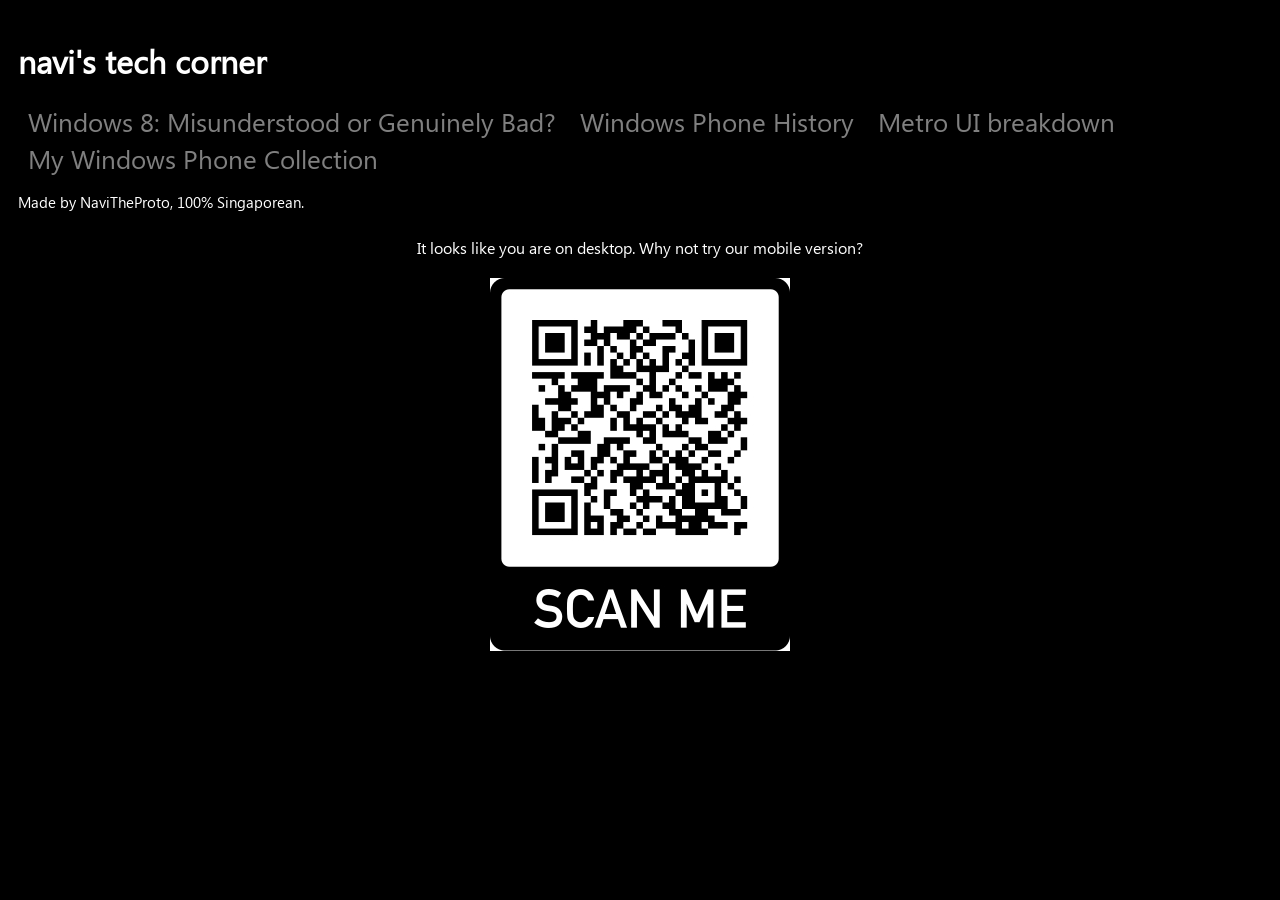
==== webdevA2/index.html @ f89cb17f "Add files via upload" ====
<!DOCTYPE html>
<html lang = "en-US">
	<head>
		<title>Windows 8 Paradise</title> <!-- Tan Swee Heng 260479M -->
		<link href="style.css" type="text/css" rel="stylesheet">
		<script src="main.js" defer></script>
	</head>
	<body>
		<h1>navi's tech corner</h1>
		<nav> <!-- Selection of pages -->
			<small><button id ="page1btn">Windows 8: Misunderstood or Genuinely Bad?    </button></small>
			<small><button id ="page2btn">Windows Phone History    </button></small>
			<small><button id ="page3btn">Metro UI breakdown    </button></small>
			<small><button id ="page4btn">My Windows Phone Collection     </button></small>
		</nav>
		<main id="pagecontainer">
			<section class="page" id="page1"> <!-- Section 1: Windows 8 Arguement -->
				<p>Many people would think of Windows 8 as a flop that undeniably got off Microsoft off the wrong place. Many also despised the new look as they were unaccustomed to the new design 
				that dramatically changed how they used computers today. While I believe that the reasons were valid, I feel that the design itself was  a true underdog because of how radical and 
				how innovative the design is. <br> <br> Imagine if you saw the design on a Surface Pro or a different 2 in 1 laptop that ran 8. The touchscreen made sense for the squares Microsoft called 
				Live Tiles because of how Metro UI was designed for fingers and not precise input like a mouse or a stylus. Microsoft noted that they were designed for touch in mind and I feel they
				did their job. Again, complaints are centered around how the interface does not make sense for a desktop and I also agree with the sentiment because it is like using the microwave to
				toast bread, it would just not work.</p>
				<p> Not only that, Windows 8 also introduced the Windows Store which laid the groundwork that Microsoft eventually took advantage of in 11 by encouraging developers to develop apps native
				to the app store, addressing the app gap that the store originally suffered from in Windows 8 and 10. The store also became vital for Microsoft to push applications to ARM devices running a
				restricted version of Windows 8 named Windows 8 RT, maintaining functionality without emulation (Like what Microsoft did for Windows 10 and 11) while providing ease of use across all of 
				their products. (example: Windows Phone, a Surface RT and a desktop PC) <br> <br> So yes, people hated the OS because of the unexpected change, but it's these changes are the reason why I fell
				in love with them in the first place. Ultimately, many more hated Windows 11 now because of bloatware and privacy concerns (like I am), making the return to 8 for me quite relaxing.</p>
				<div class="flexcontainer">
					<div class="box box1"><img src="./images/laptop.jpeg" alt="capture" style="width: 70%"></div>
				</div>
				<p>Written on Windows 8.1</p> 
				
				<h2>Surprise Minigame: Window Clicker</h2> <!-- Surprise Game -->
				<h3 id="scoreBox">Click the window to catch it!</h3>
				<img id="windowId" src="./images/window.png" alt="window image" width="200">
				<div id="playspace"> </div>
			</section>

			
			<section class="page" id="page2"> <!-- Section 2: Windows Phone History -->
				<p>Everyone has heard of iOS and Android, or maybe even remember the amount of different Android forks that enthusiasts and consumer use. ColorOS, One UI and HyperOS to name the usual while 
				GrapheneOS and LineageOS make up enthusiast knowledge. But do you know that there used to be a third player in the mobile market space? That player that we no longer hear of was Windows
				Phone. Come with me and see what it used to look like and how it ultimately panned out. <br> <br></p>
				<h2>The Era of Euphoria (Windows Phone 7) </h2>
				<p>As much as this fact might shock you, Apple wasn't actually the leader in phones before the iPhone. Apple with Motorola's help tried with the Motorola Rokr E1 but it was severly hampered 
				by Apple itself. But coming back to Microsoft reveals that they had as much as nearly 20 percent of the smartphone market! Obviously, the iPhone changed that but Microsoft was slow to respond,
				with their CEO calling it overpriced and impractical for business customers. <br> <br></p>
				<div class="flexcontainer"> <!-- Section 2a: Windows Phone 7 History -->
					<div class="box"><img src="./images/lumia_900.jpeg" alt="lumia_900 ,Image by Nokia" style="width: 70%"></div>
				</div>
				<p> It wouldn't be until 2008 when development was reignited and then 2010 when Windows Phone 7's release would mean Microsoft had a definitive product that could answer to the 
				new smartphone market. Personally, I find it a mistake not to respond as they had plenty of time to launch it in 2008 or 2009, making it their first mistake. They didn't skimp out though and the
				launch of the Lumia 800 and 900 with the song "I'm Not Invisible" by Megan Wyler and "Garden" by TEED being played in commercials to signal the big launch. <br> <br> During this time, they even have the 
				"Smoked by Windows Phone Challenge" in which people simply do a task that a Windows Phone could do faster for $100. Unsurprisingly, the Windows Phone won the majority of the tests that were carried
				out. More devices were eventually introduced such as the Samsung Focus and the HTC 7 Series, complementing Nokia's Lumia lineup. Windows Phone 7.5 (Mango) was eventually released in 2011, bringing an 
				updated Internet Explorer browser, Twitter integration and SkyDrive access. Windows Phone 7 had around 4 percent of the market before its successor launched, an abysmal number compared to iOS and Android. 
				<br> <br> </p>
				<h2>Going bigger but also...retreating?? (Windows Phone 8 and 8.1)</h2>
				<div class="flexcontainer"> <!-- Section 2b: Windows Phone 8 + 8.1 History -->
					<div class="box box1"><img src="./images/Windows-phone-8-1.jpg" alt="win8, Image by Microsoft" style="width: 70%"></div>
				</div>
				<p>At this point, Microsoft at the time thought that the release of Apple's iPad and the "post-PC era" coming meant an existential issue that Microsoft needed to correct away from. While my section breaking
				down Metro UI will cover why such decisions in the first place in terms of looks, tablet usage soaring is what led to Windows 8 being designed around them in the first place. Seeing the success of Metro UI 
				initially through a touch interface, they adopted it for their desktop counterparts too. <br> <br> To complement Windows 8's launch, they also released Windows Phone 8 which brought improvements such as 
				swapping out the dated Windows CE kernel for the Windows NT kernel, native support for 4G LTE connectivity, HD displays, multi-core processors such as the Snapdragon 800 and even support microSD cards. 
				Of course, many people hated it as they were using Windows on non-touch devices such as a Desktop PC or a laptop and never seen the interface before on Windows Phone. <br> <br> Coming back to the kernel, 
				this change was also controversial because many of the legacy Windows Phone 7 devices could not recieve this new update due to incompatibilities between CE and NT. Once again to mitigate this, Microsoft 
				introduced Windows Phone 7.8 which brought many Windows Phone 8 features to WP7 without the underlying kernel changed. I would consider this the second mistake as not only Microsoft could have offered free
				replacements like what they did with the Red Ring of Death on Xbox 360 but also could have made the transition much more smoother by mobilising many Nokia (which was Windows Phone's primary manufacturer) and
				Microsoft pop ups to achieve this sort of effect. <br> <br> Windows Phone 8.1 eventually arrived as an update, with Cortana, Swipe to Type, Action Center and a new version of Internet Explorer being introduced
				as well to round out the lineup. Personally, these changes were a little boring to me but they were well deserved especially since Windows 8.1 was also introduced at around the same time.</p>
				<h2>The final plunge into darkness (Windows 10 Mobile)</h2>
				<div class="flexcontainer"> <!-- Section 2c: Windows 10 Mobile History -->
					<div class="box box1"><img src="./images/windows_10_mobile.jpeg" alt="win10, Image by Microsoft" style="width: 70%"></div>
				</div>
				<p>Microsoft knew at this point they already lost the smartphone race, market share had slipped to 3 percen with WP8 with most users already on iOS or Android. Seeing this fate upon them, they decided to release
				a half-baked successor to Windows Phone 8 named Windows 10 Mobile in 2015. Arguably, I would say this is the moment Microsoft either snapped with the platform or was eager to let it slip into the past and using the system
				felt like so. Many users complained that the software was buggy, the OS was too slow to keep up with daily tasks and even Metro UI was horrendously destroyed to the point it is barely recognisable and legible. Alas,
				the writing was on the wall and Microsoft ended support for the platform in 2020, with phone sales stopped in 2016.</p>
				<h2>Legacy of Windows Phone</h2>
				<p>While the actual ecosystem itself died, many community solutions popped up to step in after Windows 10 Mobile support died off. These include MetroCord, Live Store, 8Marketplace and myTube patched just to name a few. 
				It's hilarious to think they are as enthusiastic as the Linux community is now, but in in all honesty, it's quite beautiful.</p>
				<h2>Windows Phone History Quiz</h2> <!-- Section 2d: Quiz -->
				<fieldset>
					Q1: What were the reasons for Windows Phone 7's initial decline? <br>
					<input type="radio" name="q1" value="Lack of developer support"> Lack of developer support 
					<input type="radio" name="q1" value="Low advertising budget"> Low advertising budget
					<input type="radio" name="q1" value="Poor UI design"> Poor UI design <br>
				</fieldset>
				<fieldset>
					Q2: Which of the following were Windows Phone series devices? <br>
					<input type="radio" name="q2" value="HTC Desire"> HTC Desire
					<input type="radio" name="q2" value="Samsung Focus"> Samsung Focus
					<input type="radio" name="q2" value="LG G3"> LG G3
					<input type="radio" name="q2" value="Dell Streak"> Dell Streak <br>
				</fieldset>
				<fieldset>
					Q3: What did Microsoft do to satisfy unhappy customers stuck on WP7 when WP8 was released?
					<input type="radio" name="q3" value="Cancel the launch"> Cancel the launch
					<input type="radio" name="q3" value="Release an update that introduced WP8 features"> Release an update that introduced WP8 features
					<input type="radio" name="q3" value="Recompile Windows Phone 8 on the Windows CE kernel"> Recompile Windows Phone 8 on the Windows CE kernel<br>
				</fieldset>
				<fieldset>
					Q4: Which version of Windows Phone introduced Cortana?
					<input type="radio" name="q4" value="WP7">Windows Phone 7 
					<input type="radio" name="q4" value="WP8">Windows Phone 8
					<input type="radio" name="q4" value="WP8.1">Windows Phone 8.1<br>
				</fieldset>
				<fieldset>
					Q5: Did Windows 10 Mobile have a good reputation?
					<input type="radio" name="q5" value="Yes">Yes
					<input type="radio" name="q5" value="No">No<br>
				</fieldset>
				<button id="btnSubmit">Submit Quiz</button>
				<h3 id="scorebox">Not submitted</h3>
			</section> 
			
			<section class="page" id="page3">
				<h2>Metro UI breakdown</h2><!-- Section 3: Metro UI breakdown -->
				<p>When you boot up into Windows 8, this is going to be what you see. In fact, this website is built based off this interface from Windows Phone 7. So let me help you to explain why this Ui design is the way it is.</p>
				<div class="flexcontainer">
					<div class="box box1"><img src="./images/metro_ui.PNG" alt="my windows 8 start menu" style="width: 70%"></div>
				</div>
				<p>Remember the last two sections describing that Metro UI as a touch friendly interface? They delierately did this as fingers are less precise than a stylus or a mouse pointer can be. This is because fingers have more 
				surface area than the two things I have just mentioned, that's why touch interfaces were not that common in the 1990s as technology were not that advanced yet and thus relied on a stylus to write on. This all changed 
				with the introduction of the original iPhone in 2007 which popularised the usage of touchscreen digitisers, paving way for more touchscreen-based devices to be introduced such as the iPad in 2010. Microsoft saw this 
				potential and introduced Live Tiles to take advantage of these displays. <br> <br> They were blocky, big and bold while providing information in real time. This interface cultivated into marketing slogans such as "Get in,
				Get out and back to life" as Live Tiles eliminated the need to actually open an app just to look at information, compared to many computer and mobile operating systems today. Remember how the tiles looked? That's exactly 
				what happened when iOS 14 was released in 2020, borrowing from Live Tiles and Android widgets that precede it. In fact, even Apple hid the apps into an app drawer to ensure that only important apps or widgets were shown on 
				the home screen. <br> <br> Again, this is what Microsoft had done previously alongside Android and that's what we're also covering too. They allow you to sort by letter by holding down it in the app drawer, allowing you to
				open an app that you finally need to use. In desktop Windows 8 however, that also applies but in a horizontal format known for tablet usage. Because tablets tend to be used horizontally, Microsoft adopted such a change along
				with gestures to fit the form factor (though using it on a laptop or desktop was still awkward). Overall though, it makes for an interesting case study of Microsoft getting the basics right but applied to the wrong demographic
				as many were still not on Windows Phone nor knew what is a Windows-based tablet.</p>
			</section>
			
			<section class="page" id="page4"> <!-- Section 4: Windows Phone collection, ie gallery -->
				<h2>Gallery</h2>
				<div class="flexcontainer">
					<div class="box box1"><img src="./images/back_phones.jpeg" alt="phones" style="width: 70%"></div>
				</div>
				<p>Left to right: Lumia 1520, Lumia 930, Galaxy S4 (unrelated), Lumia 635</p>
			</section>
				<p>Made by NaviTheProto, 100% Singaporean.</p>
				<header id = "mobile">It looks like you are on desktop. Why not try our mobile version?</header>
				<footer>
					<img id="qrCodeImg" src="./images/qrcodeimg.jpg" alt="qr-code">
				</footer>
		</main>
	</body>
</html>
---- webdevA2/style.css ----
* {
  box-sizing: border-box;
}

.flexcontainer { /* Used to stretch image*/
	display: flex; 
	flex-wrap: wrap;
	justify-content:left;
	flex-direction: row;
} 

.box{ /*Make box appear as text to replicate Metro UI look*/
	background-color:black;
	padding:10px;
	text-align:center;
	width:100%;
}

body {font-family: Roboto, sans-serif; color: white} 
body {padding:10px;text-align:center;} 
body {background-color: black;} /* Used to make the text box transparent*/
body {font-family: SegoeUI;text-align:left;background-color: black;padding:10px;} 
header{font-family: SegoeUI;text-align:center;padding:10px;} 
footer {text-align:center;padding:10px;}

@font-face {
  font-family: SegoeUI;
  src: url(./fonts/segoeuithis.ttf); /* Uses custom ttf to replicate Metro UI look*/
}
h1{font-size: 32px;}
small{word-spacing: 3px;text-overflow: clip; line-height: 2;}
p{font-size: 15px;}

@media (max-width:800px){ /*at mobile size*/
	#qrCodeImg{display:none;}
	#mobile{display:none;}
	button {background-color: black;border: none;font-family: SegoeUI;color: gray;padding:0px 10px;text-align: center;text-decoration: none;display: 
	inline-block;cursor: pointer;transition: color 2s; text-overflow: clip;font-size: 10px;}
	h1{font-size: 30px;}
	small{word-spacing: 3px;text-overflow: clip; line-height: 2;}
	.page{transition-duration: 0.4s;}
	/*hide QR code */
	
}

button {background-color: black;border: none;font-family: SegoeUI;color: gray;padding:0px 10px;text-align: center;text-decoration: none;display: 
inline-block;cursor: pointer;transition: color 2s; text-overflow: clip;font-size: 26px;} /* Transition used to fade in colours, make button colour the same as background to make it look transparent*/
button:hover {color: white;}

.page{transition-duration: 0.4s;animation-name: myAnimation;animation-duration: 1.5s;background:black;} /*max width and max height used in a flex*/
#playspace{height:300px;background:black}
/*width:max-width;height:max-height;*/
nav ul li{display:inline;}

@keyframes myAnimation {
  0%   {color: black;} /*Animation used to simulate fade in*/
}
space {flex:100%}

#windowId {position: relative;width:20vw;transition: all 0.25s;}
#windowId.shrink{width:10vw;opacity: 0;}

@keyframes windowFrames{
25%{rotate:90deg}
50%{rotate:180deg}
100%{rotate:270deg}
}
#windowId.anim1{animation: windowFrames 1s;}
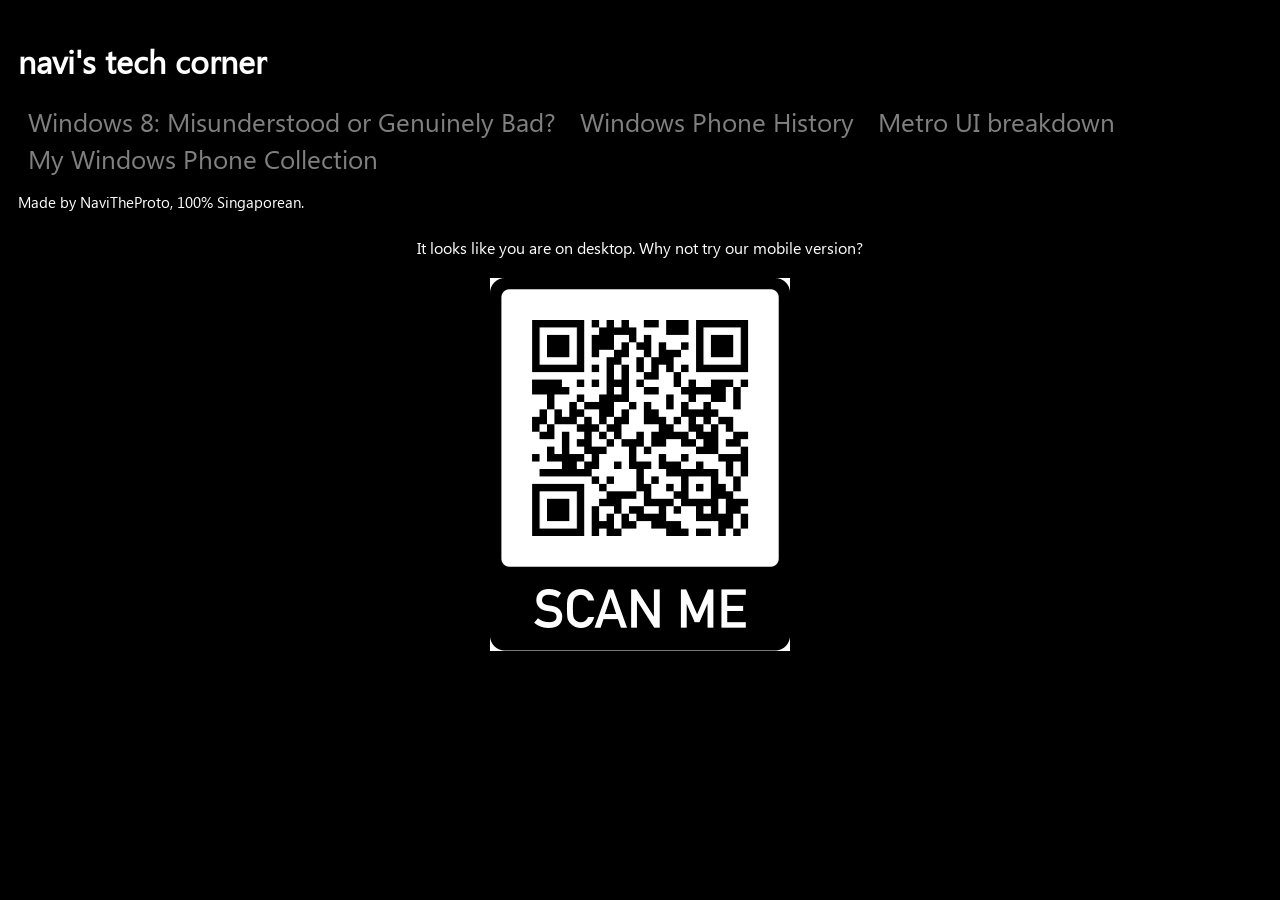
==== commit 0e2b0da3: "Add files via upload" ====
--- a/webdevA2/index.html
+++ b/webdevA2/index.html
@@ -3,6 +3,7 @@
 	<head>
 		<title>Windows 8 Paradise</title> <!-- Tan Swee Heng 260479M -->
 		<link href="style.css" type="text/css" rel="stylesheet">
+		<meta name="viewport" content="width=device-width, initial-scale=1.0">
 		<script src="main.js" defer></script>
 	</head>
 	<body>
